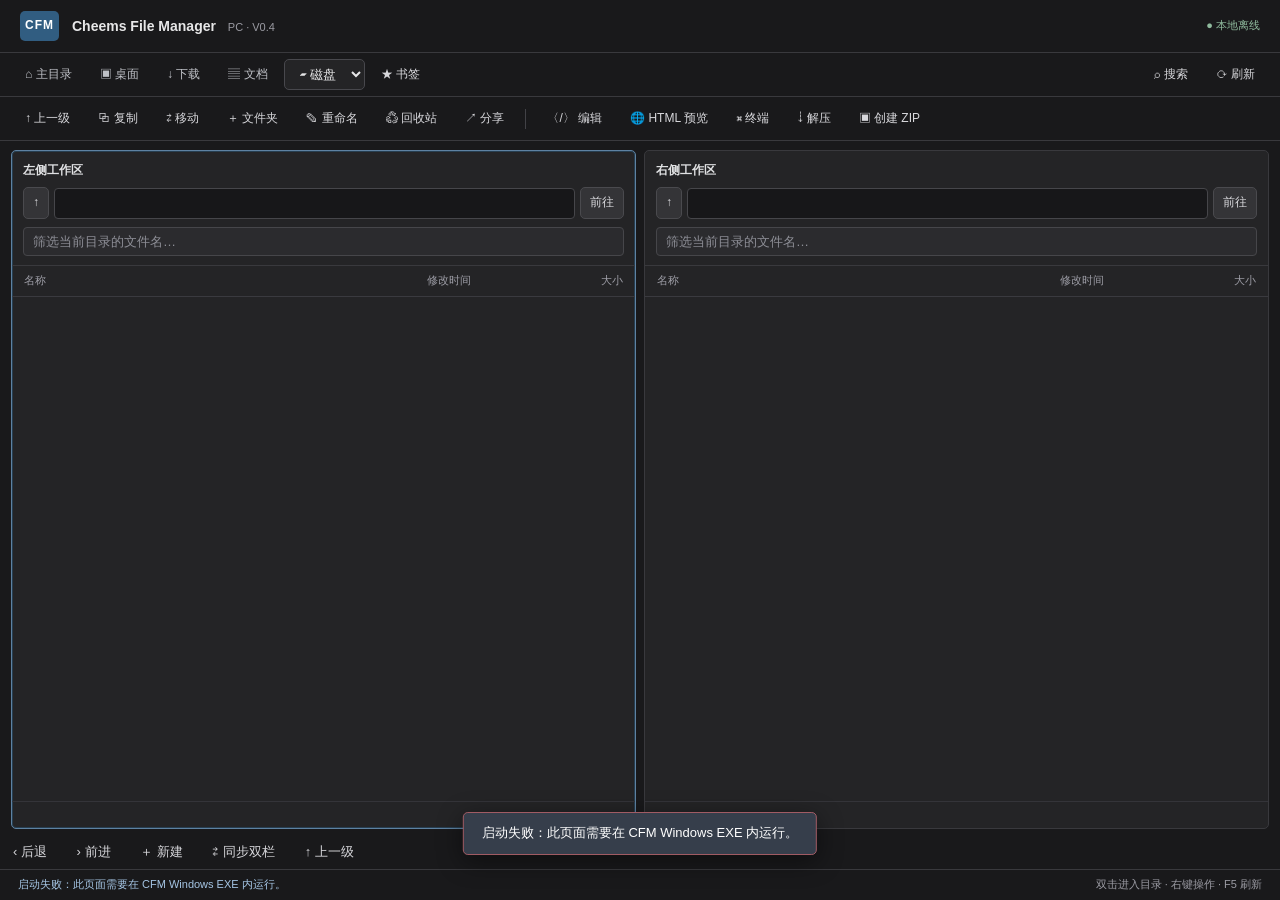
==== Cheems-File-Manager-PC/ui/index.html @ 842cc9a4 "CFM PC V0.4: MT-inspired bottom toolbar for back, forward, create, synchronize and up" ====
<!doctype html>
<html lang="zh-CN">
<head>
  <meta charset="utf-8">
  <meta name="viewport" content="width=device-width, initial-scale=1">
  <title>Cheems File Manager · PC</title>
  <link rel="stylesheet" href="style.css">
</head>
<body>
  <div id="app">
    <header class="app-header">
      <div class="brand"><span class="brand-mark">CFM</span><span class="brand-text">Cheems File Manager <small>PC · V0.4</small></span></div>
      <div class="header-right"><span id="busy" class="busy hidden">正在处理…</span><span class="offline">● 本地离线</span></div>
    </header>

    <div class="quickbar">
      <button class="quick" data-quick="home">⌂ 主目录</button>
      <button class="quick" data-quick="desktop">▣ 桌面</button>
      <button class="quick" data-quick="downloads">↓ 下载</button>
      <button class="quick" data-quick="documents">▤ 文档</button>
      <select id="drive" title="选择磁盘"><option value="">▰ 磁盘</option></select>
      <button id="bookmarks" title="已收藏的文件夹">★ 书签</button>
      <div class="spacer"></div>
      <button id="search" title="递归搜索当前栏文件名">⌕ 搜索</button>
      <button id="refresh" title="刷新（F5）">⟳ 刷新</button>
    </div>

    <div class="actions">
      <button id="up" title="上一级（Backspace）">↑ 上一级</button>
      <button id="copy" title="复制到另一栏">⧉ 复制</button>
      <button id="move" title="移动到另一栏">⇄ 移动</button>
      <button id="new" title="在当前栏创建文件夹">＋ 文件夹</button>
      <button id="rename" title="重命名（F2）">✎ 重命名</button>
      <button id="delete" class="danger" title="移入 Windows 回收站（Delete）">♲ 回收站</button>
      <button id="share" title="通过系统支持的应用分享所选文件">↗ 分享</button>
      <span class="divider"></span>
      <button id="edit" title="打开文本/HTML 源码编辑">〈/〉 编辑</button>
      <button id="html-button" title="编辑并安全预览选中的 HTML 文件">🌐 HTML 预览</button>
      <button id="terminal-button" title="在当前文件夹打开终端">⌘ 终端</button>
      <button id="extract" title="ZIP、7z、RAR、TAR 等解压到另一栏">⇣ 解压</button>
      <button id="zip" title="在另一栏生成 ZIP">▣ 创建 ZIP</button>
    </div>

    <main class="split">
      <section class="pane active" id="pane0">
        <div class="pane-top">
          <div class="pane-title"><strong>左侧工作区</strong><span id="count0"></span></div>
          <div class="address-line"><button class="pane-up" data-pane="0" title="上一级">↑</button><input class="path" id="path0" spellcheck="false" title="输入路径后按 Enter"><button class="goto" data-pane="0">前往</button></div>
          <div class="filter-line"><input id="filter0" placeholder="筛选当前目录的文件名…" spellcheck="false"></div>
        </div>
        <div class="column-head"><span>名称</span><span>修改时间</span><span>大小</span></div>
        <div class="entries" id="entries0"></div>
        <div class="pane-foot" id="foot0"></div>
      </section>
      <div class="split-divider"></div>
      <section class="pane" id="pane1">
        <div class="pane-top">
          <div class="pane-title"><strong>右侧工作区</strong><span id="count1"></span></div>
          <div class="address-line"><button class="pane-up" data-pane="1" title="上一级">↑</button><input class="path" id="path1" spellcheck="false" title="输入路径后按 Enter"><button class="goto" data-pane="1">前往</button></div>
          <div class="filter-line"><input id="filter1" placeholder="筛选当前目录的文件名…" spellcheck="false"></div>
        </div>
        <div class="column-head"><span>名称</span><span>修改时间</span><span>大小</span></div>
        <div class="entries" id="entries1"></div>
        <div class="pane-foot" id="foot1"></div>
      </section>
    </main>
    <nav class="nav-toolbar" aria-label="文件夹导航">
      <button id="nav-back" title="当前栏：后退到上一个文件夹">‹ <span>后退</span></button>
      <button id="nav-forward" title="当前栏：前进到下一个文件夹">› <span>前进</span></button>
      <button id="nav-plus" title="新建文件、新建文件夹、新建 HTML">＋ <span>新建</span></button>
      <button id="nav-sync" title="将另一栏同步到当前栏所在文件夹">⇄ <span>同步双栏</span></button>
      <button id="nav-up" title="当前栏：返回上一级目录">↑ <span>上一级</span></button>
    </nav>
    <footer class="status">
      <span id="status-text">准备就绪</span>
      <span>双击进入目录 · 右键操作 · F5 刷新</span>
    </footer>
  </div>

  <div id="context" class="context hidden" role="menu"></div>

  <div class="overlay hidden" id="editor-overlay">
    <section class="dialog editor-dialog">
      <div class="dialog-title">
        <div><strong>文本 / HTML 编辑器</strong><span id="editor-file">未打开文件</span></div>
        <button id="close-editor" title="关闭">×</button>
      </div>
      <div class="editor-tools">
        <span id="editor-mode">UTF-8</span><span class="spacer"></span>
        <button id="preview-button" class="hidden">预览 HTML</button>
        <button id="save-editor" class="primary">保存 Ctrl+S</button>
      </div>
      <div class="editor-body">
        <textarea id="editor-text" spellcheck="false" autocapitalize="off" autocomplete="off"></textarea>
        <div id="preview-pane" class="hidden">
          <div class="preview-label">隔离预览 · 禁止脚本与网络访问</div>
          <iframe id="html-preview" sandbox="" referrerpolicy="no-referrer" title="HTML 安全预览"></iframe>
        </div>
      </div>
      <p class="editor-note">保存前会生成同目录 <code>.cfm.bak</code> 备份；仅支持 2 MB 以下 UTF-8 文本。</p>
    </section>
  </div>

  <div class="overlay hidden" id="search-overlay">
    <section class="dialog search-dialog">
      <div class="dialog-title"><strong>搜索结果</strong><button id="close-search">×</button></div>
      <div id="search-summary" class="search-summary"></div>
      <div id="search-results" class="search-results"></div>
    </section>
  </div>
  <div class="overlay hidden" id="terminal-overlay">
    <section class="dialog terminal-dialog">
      <div class="dialog-title">
        <div><strong>⌘ 终端 · 当前文件夹</strong><span id="terminal-path"></span></div>
        <button id="close-terminal" title="关闭">×</button>
      </div>
      <div class="terminal-controls">
        <span>当前账户权限 · 不是管理员/ROOT</span>
        <div class="spacer"></div>
        <button id="external-terminal">在系统 CMD 中打开</button>
      </div>
      <pre id="terminal-output">准备就绪</pre>
      <div class="terminal-entry">
        <label for="terminal-input">&gt;</label>
        <input type="text" id="terminal-input" autocomplete="off" spellcheck="false" placeholder="输入命令并按 Enter">
        <button id="run-terminal" class="primary">执行</button>
      </div>
      <p class="editor-note">命令由当前用户主动输入；可能修改文件，请勿执行来源不明的命令。每条命令最多运行 8 秒。</p>
    </section>
  </div>
  <div id="toast" class="toast hidden"></div>
  <script src="app.js" defer></script>
</body>
</html>
---- Cheems-File-Manager-PC/ui/style.css ----
:root {
  color-scheme: dark;
  --base:#19191b; --surface:#242426; --surface2:#29292b;
  --hover:#333338; --line:#39393d; --text:#e7e7e8;
  --muted:#9b9ba3; --blue:#70aff5; --selection:#263f5a;
  --danger:#de8989;
}
* {box-sizing:border-box}
html,body{height:100%;margin:0;overflow:hidden}
body{font:13px/1.45 "Segoe UI","Microsoft YaHei UI",sans-serif;color:var(--text);background:var(--base)}
button,input,select,textarea{font:inherit}
button{cursor:pointer;color:#d8d8dc;border:1px solid transparent;background:transparent;border-radius:5px;padding:6px 12px;white-space:nowrap}
button:hover{background:var(--hover);color:white;border-color:#48484e}
button:active{background:#434349}
button:focus-visible,input:focus-visible,select:focus-visible{outline:1px solid var(--blue);outline-offset:0}
button.primary{color:white;background:#285d8b;border-color:#3679ad}
button.danger:hover{color:#ffc7c7;background:#4a2d35}
.hidden{display:none!important}
#app{height:100vh;min-height:400px;display:flex;flex-direction:column}
.app-header{height:53px;display:flex;align-items:center;justify-content:space-between;padding:0 20px;border-bottom:1px solid var(--line);flex:none}
.brand{display:flex;align-items:center;gap:13px}
.brand-mark{display:flex;align-items:center;justify-content:center;background:#315d81;border-radius:5px;color:#fff;font-size:12px;font-weight:750;width:39px;height:30px;letter-spacing:1px}
.brand-text{font-size:14px;font-weight:600}
.brand-text small{font-size:11px;font-weight:400;color:var(--muted);margin-left:8px}
.header-right{display:flex;align-items:center;gap:20px;font-size:11px;color:var(--muted)}
.offline{color:#8fba9d}
.busy{color:var(--blue)}
.quickbar,.actions{display:flex;align-items:center;flex:none;gap:4px;border-bottom:1px solid var(--line);padding:5px 13px;min-height:44px;white-space:nowrap;overflow-x:auto;scrollbar-width:none}
.quickbar::-webkit-scrollbar,.actions::-webkit-scrollbar{display:none}
.quickbar button,.actions button{font-size:12px;padding:5px 11px}
.quick{color:#bfc1c7}
.spacer{flex:1}
#drive{background:var(--surface);color:var(--text);border:1px solid #48484d;border-radius:5px;padding:6px 11px;max-width:160px}
.divider{width:1px;height:20px;background:#424247;margin:0 5px;flex:none}
.split{display:flex;flex:1;min-height:0;padding:9px 11px 7px}
.pane{min-width:0;flex:1;background:var(--surface);border:1px solid var(--line);border-radius:5px;overflow:hidden;display:flex;flex-direction:column}
.pane.active{border-color:#5e82a2;box-shadow:inset 0 0 0 1px #273e50}
.split-divider{flex:none;width:8px}
.pane-top{padding:11px 11px 9px;border-bottom:1px solid var(--line);flex:none}
.pane-title{display:flex;justify-content:space-between;color:#b8b8bd;margin-bottom:8px;gap:8px;font-size:12px}
.pane-title strong{font-weight:600;color:#e0e1e3}
.pane-title span{color:var(--muted);font-size:11px}
.address-line{display:flex;gap:5px;align-items:center}
.pane-up,.goto{background:#343437;border:1px solid #4a4a4e;padding:6px 9px;font-size:12px}
.path{height:31px;min-width:0;flex:1;background:#171719;color:#e9e9eb;border:1px solid #46464a;border-radius:4px;padding:0 9px;font:12px Consolas,"Microsoft YaHei UI",monospace}
.filter-line{margin-top:8px}
.filter-line input{width:100%;background:#2b2b2e;border:1px solid #46464a;color:var(--text);border-radius:4px;height:29px;padding:0 9px}
.filter-line input::placeholder{color:#8d8e96}
.column-head{display:grid;grid-template-columns:minmax(140px,1fr) 115px 72px;align-items:center;padding:7px 12px;border-bottom:1px solid #3a3a3f;color:#9d9da6;font-size:11px;gap:9px;flex:none}
.column-head span:last-child{text-align:right}
.entries{flex:1;min-height:0;overflow-y:auto;padding:4px 5px;scrollbar-color:#525259 #242426;scrollbar-width:thin}
.entry{display:grid;grid-template-columns:minmax(140px,1fr) 115px 72px;gap:9px;align-items:center;height:32px;padding:0 7px;border:1px solid transparent;border-radius:3px;cursor:default;user-select:none}
.entry:hover{background:#303034}
.entry.selected{background:var(--selection);border-color:#3c6689}
.entry .file-title{display:flex;align-items:center;gap:9px;min-width:0}
.entry .icon{font-size:14px;flex:none;line-height:1}
.entry .name{display:block;min-width:0;overflow:hidden;text-overflow:ellipsis;white-space:nowrap;font-size:12px}
.entry .meta{font-size:11px;color:var(--muted);overflow:hidden;white-space:nowrap;text-overflow:ellipsis}
.entry .size{text-align:right}
.entry .icon.folder{color:#e3bd74}
.entry .icon.code{color:#83b9f6}
.entry .icon.archive{color:#bbacde}
.entry .icon.link{color:#8d9bae}
.empty{text-align:center;color:var(--muted);padding:28px 8px;font-size:12px}
.pane-foot{flex:none;border-top:1px solid #343439;padding:5px 11px;font-size:11px;color:var(--muted);height:27px}
.status{height:31px;padding:0 18px;display:flex;align-items:center;justify-content:space-between;gap:12px;border-top:1px solid var(--line);color:var(--muted);font-size:11px;flex:none}
.status #status-text{overflow:hidden;text-overflow:ellipsis;white-space:nowrap;color:#a5c5e4}
.context{position:fixed;min-width:185px;background:#2b2b2f;border:1px solid #56565c;border-radius:6px;z-index:80;padding:5px;box-shadow:0 8px 30px #0009}
.context button{display:block;width:100%;text-align:left;padding:8px 10px;color:#e1e2e5;font-size:12px}
.context button:hover{background:#3c4b5b}
.overlay{position:fixed;inset:0;background:#000a;display:flex;align-items:center;justify-content:center;z-index:50;padding:20px}
.dialog{display:flex;flex-direction:column;background:#252528;border:1px solid #57575e;box-shadow:0 20px 60px #000c;max-height:95vh;border-radius:8px;overflow:hidden}
.editor-dialog{width:min(1100px,95vw);height:min(700px,90vh)}
.dialog-title{height:55px;padding:9px 18px;display:flex;align-items:center;justify-content:space-between;border-bottom:1px solid var(--line);flex:none}
.dialog-title>div{display:flex;flex-direction:column;gap:3px;min-width:0}
.dialog-title strong{font-size:14px}
.dialog-title span{font-size:11px;color:var(--muted);overflow:hidden;text-overflow:ellipsis;white-space:nowrap}
.dialog-title button{font-size:22px;padding:0 7px}
.editor-tools{display:flex;align-items:center;gap:7px;padding:8px 15px;background:#2e2e31;border-bottom:1px solid var(--line);flex:none;font-size:11px;color:var(--muted)}
.editor-body{flex:1;min-height:0;display:flex}
#editor-text{flex:1;min-width:0;resize:none;border:0;background:#171719;color:#dbdfec;padding:18px;font:13px/1.6 Consolas,"Cascadia Code",monospace;outline:none;tab-size:4}
#preview-pane{flex:1;display:flex;flex-direction:column;min-width:0;border-left:1px solid #47474d;background:#fff;color:#111}
.preview-label{padding:6px 10px;background:#27272b;color:#c0c0c7;font-size:11px;flex:none}
#html-preview{background:#fff;flex:1;width:100%;border:0}
.editor-note{font-size:11px;color:var(--muted);padding:7px 16px;margin:0;border-top:1px solid var(--line)}
.editor-note code{color:#b8c8dd}
.search-dialog{width:min(780px,90vw);height:min(650px,80vh)}
.search-summary{padding:10px 16px;font-size:12px;color:var(--muted);border-bottom:1px solid var(--line)}
.search-results{overflow-y:auto;flex:1;padding:7px}
.search-result{display:flex;flex-direction:column;gap:4px;width:100%;text-align:left;padding:10px 13px;border-radius:4px}
.search-result span{overflow:hidden;text-overflow:ellipsis;white-space:nowrap}
.search-result small{color:var(--muted)}
.toast{position:fixed;bottom:45px;left:50%;transform:translateX(-50%);background:#363e4b;color:white;border:1px solid #52779a;z-index:100;border-radius:5px;padding:11px 18px;max-width:70vw;white-space:nowrap;overflow:hidden;text-overflow:ellipsis;box-shadow:0 6px 26px #0007}
@media(max-width:900px){.column-head,.entry{grid-template-columns:minmax(100px,1fr) 78px}.column-head span:nth-child(2),.entry .meta.modified{display:none}.brand-text small{display:none}}


/* V0.3 terminal: original dark desktop styling, no glass effects. */
.terminal-dialog{width:min(930px,92vw);height:min(600px,82vh)}
.terminal-controls{display:flex;align-items:center;gap:10px;padding:8px 14px;font-size:11px;color:var(--muted);background:#29292d;border-bottom:1px solid var(--line)}
#terminal-output{flex:1;min-height:0;margin:0;background:#111315;color:#c9e3d0;padding:13px 16px;overflow:auto;white-space:pre-wrap;overflow-wrap:anywhere;font:12px/1.6 Consolas,"Cascadia Mono","Microsoft YaHei UI",monospace}
.terminal-entry{flex:none;display:flex;gap:9px;align-items:center;padding:9px 12px;background:#222225}
.terminal-entry label{color:#a8d5bd;font-size:17px}
#terminal-input{flex:1;min-width:0;border:1px solid #4b4c50;background:#151517;color:#e7e7e8;padding:8px 10px;border-radius:4px;font:12px Consolas,"Microsoft YaHei UI",monospace}
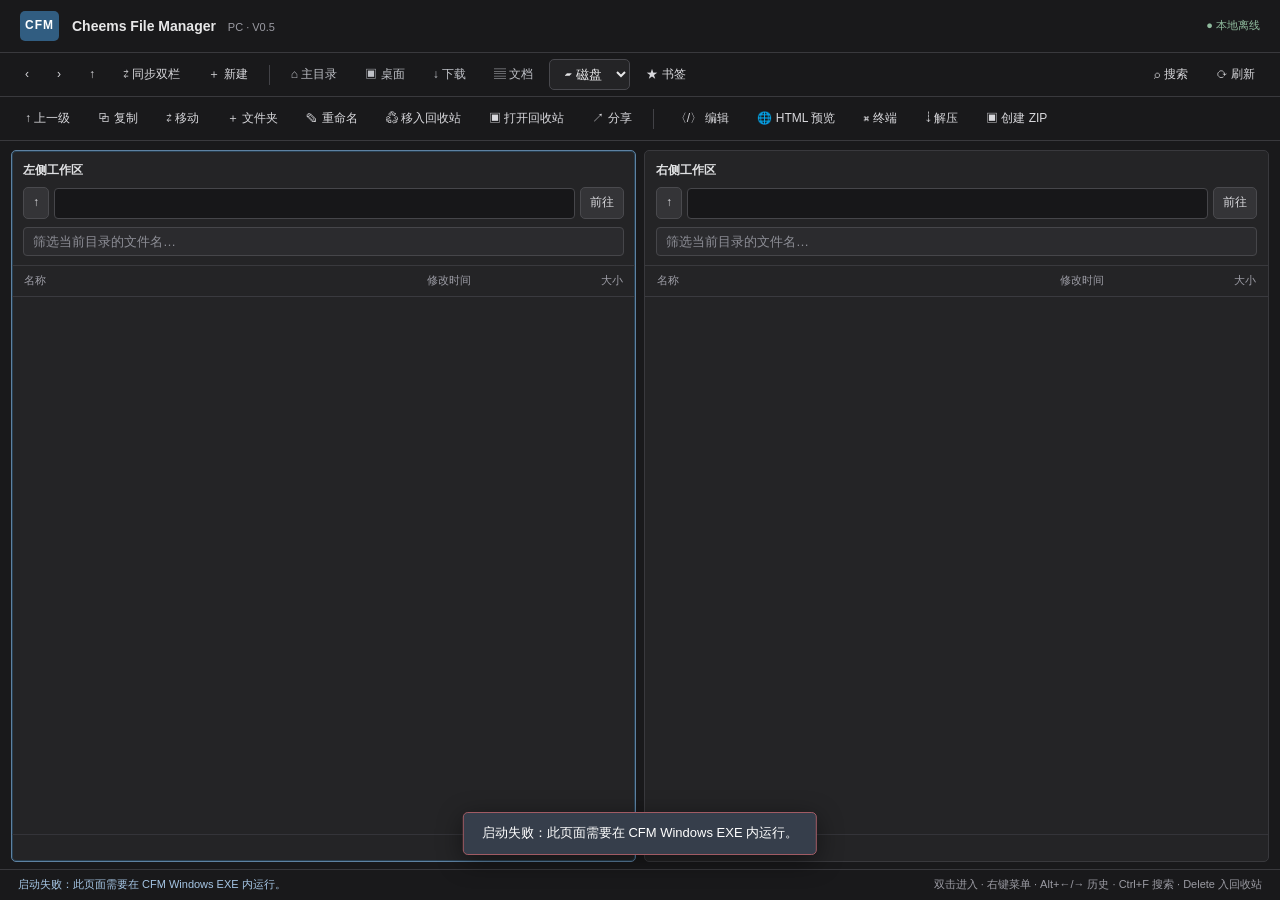
==== commit 19eb0774: "CFM PC v0.5: desktop-first top navigation and separate Open Trash / Send To Trash buttons" ====
--- a/Cheems-File-Manager-PC/ui/index.html
+++ b/Cheems-File-Manager-PC/ui/index.html
@@ -9,11 +9,17 @@
 <body>
   <div id="app">
     <header class="app-header">
-      <div class="brand"><span class="brand-mark">CFM</span><span class="brand-text">Cheems File Manager <small>PC · V0.4</small></span></div>
+      <div class="brand"><span class="brand-mark">CFM</span><span class="brand-text">Cheems File Manager <small>PC · V0.5</small></span></div>
       <div class="header-right"><span id="busy" class="busy hidden">正在处理…</span><span class="offline">● 本地离线</span></div>
     </header>
 
     <div class="quickbar">
+      <button id="nav-back" class="nav-small" title="后退 Alt+←">‹</button>
+      <button id="nav-forward" class="nav-small" title="前进 Alt+→">›</button>
+      <button id="nav-up" class="nav-small" title="上一级 Alt+↑">↑</button>
+      <button id="nav-sync" title="将另一栏同步到当前栏路径">⇄ 同步双栏</button>
+      <button id="nav-plus" title="新建文件/文件夹/HTML">＋ 新建</button>
+      <span class="divider"></span>
       <button class="quick" data-quick="home">⌂ 主目录</button>
       <button class="quick" data-quick="desktop">▣ 桌面</button>
       <button class="quick" data-quick="downloads">↓ 下载</button>
@@ -31,7 +37,8 @@
       <button id="move" title="移动到另一栏">⇄ 移动</button>
       <button id="new" title="在当前栏创建文件夹">＋ 文件夹</button>
       <button id="rename" title="重命名（F2）">✎ 重命名</button>
-      <button id="delete" class="danger" title="移入 Windows 回收站（Delete）">♲ 回收站</button>
+      <button id="send-trash" class="danger" title="将选中的文件移入 Windows 回收站（Delete）">♲ 移入回收站</button>
+      <button id="delete" title="打开 Windows 回收站窗口（无需选择文件）">▣ 打开回收站</button>
       <button id="share" title="通过系统支持的应用分享所选文件">↗ 分享</button>
       <span class="divider"></span>
       <button id="edit" title="打开文本/HTML 源码编辑">〈/〉 编辑</button>
@@ -64,16 +71,9 @@
         <div class="pane-foot" id="foot1"></div>
       </section>
     </main>
-    <nav class="nav-toolbar" aria-label="文件夹导航">
-      <button id="nav-back" title="当前栏：后退到上一个文件夹">‹ <span>后退</span></button>
-      <button id="nav-forward" title="当前栏：前进到下一个文件夹">› <span>前进</span></button>
-      <button id="nav-plus" title="新建文件、新建文件夹、新建 HTML">＋ <span>新建</span></button>
-      <button id="nav-sync" title="将另一栏同步到当前栏所在文件夹">⇄ <span>同步双栏</span></button>
-      <button id="nav-up" title="当前栏：返回上一级目录">↑ <span>上一级</span></button>
-    </nav>
     <footer class="status">
       <span id="status-text">准备就绪</span>
-      <span>双击进入目录 · 右键操作 · F5 刷新</span>
+      <span>双击进入 · 右键菜单 · Alt+←/→ 历史 · Ctrl+F 搜索 · Delete 入回收站</span>
     </footer>
   </div>
 
--- a/Cheems-File-Manager-PC/ui/style.css
+++ b/Cheems-File-Manager-PC/ui/style.css
@@ -101,3 +101,9 @@
 .terminal-entry{flex:none;display:flex;gap:9px;align-items:center;padding:9px 12px;background:#222225}
 .terminal-entry label{color:#a8d5bd;font-size:17px}
 #terminal-input{flex:1;min-width:0;border:1px solid #4b4c50;background:#151517;color:#e7e7e8;padding:8px 10px;border-radius:4px;font:12px Consolas,"Microsoft YaHei UI",monospace}
+
+/* MT-inspired compact navigation bar, original dark desktop appearance. */
+.nav-toolbar{display:flex;align-items:center;justify-content:space-evenly;gap:3px;flex:none;height:48px;background:#2b2b2e;border-top:1px solid #45454a;padding:3px 10px}
+.nav-toolbar button{flex:1;display:flex;align-items:center;justify-content:center;gap:12px;height:40px;font-size:25px;line-height:1;color:#c6c6ca;min-width:0}
+.nav-toolbar button span{font-size:12px;white-space:nowrap;color:#bebec3}
+.nav-toolbar button:hover{color:#f4f6f8;background:#343c45}
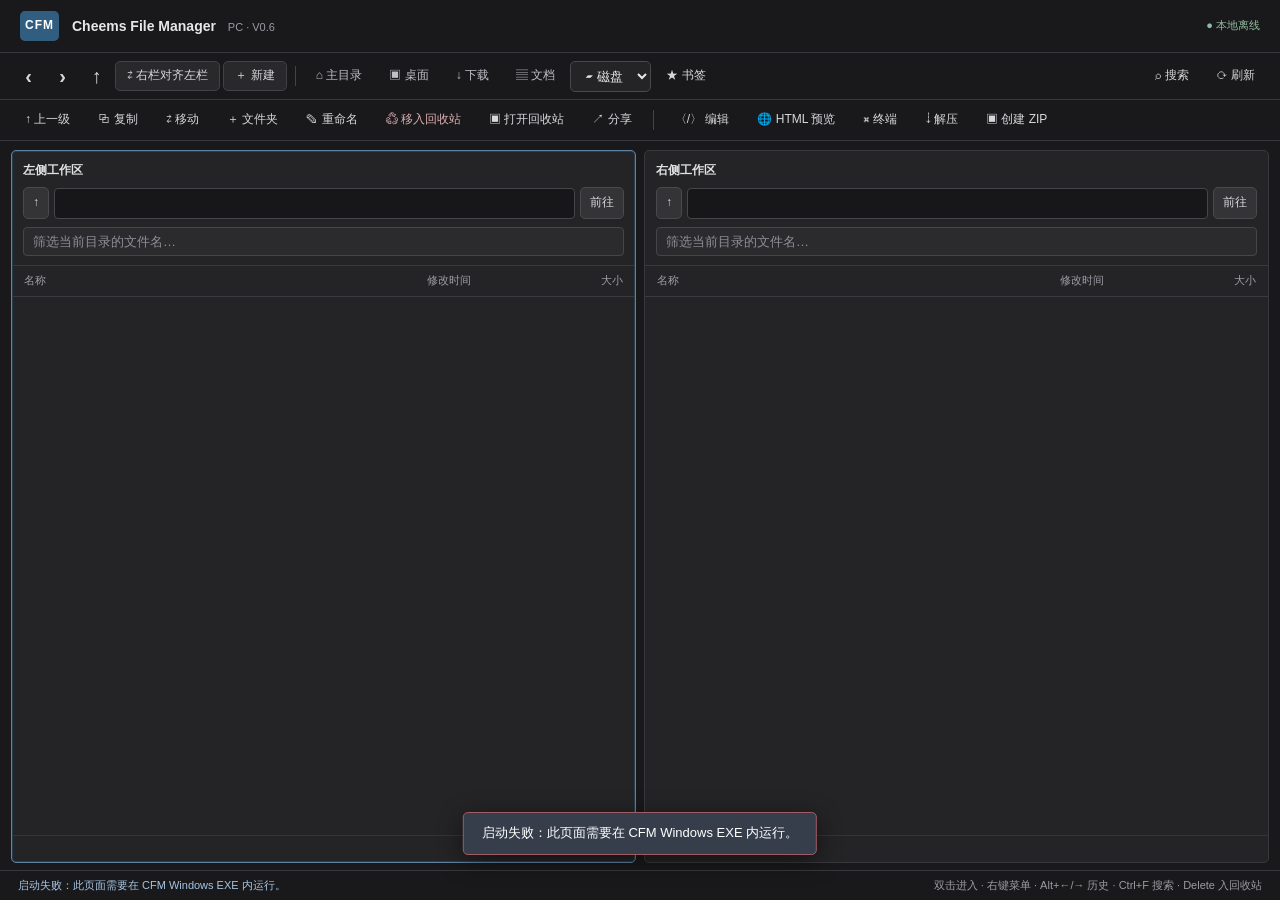
==== commit b7569b4b: "CFM PC V0.6: top toolbar only, explicit right-pane alignment" ====
--- a/Cheems-File-Manager-PC/ui/index.html
+++ b/Cheems-File-Manager-PC/ui/index.html
@@ -9,7 +9,7 @@
 <body>
   <div id="app">
     <header class="app-header">
-      <div class="brand"><span class="brand-mark">CFM</span><span class="brand-text">Cheems File Manager <small>PC · V0.5</small></span></div>
+      <div class="brand"><span class="brand-mark">CFM</span><span class="brand-text">Cheems File Manager <small>PC · V0.6</small></span></div>
       <div class="header-right"><span id="busy" class="busy hidden">正在处理…</span><span class="offline">● 本地离线</span></div>
     </header>
 
@@ -17,7 +17,7 @@
       <button id="nav-back" class="nav-small" title="后退 Alt+←">‹</button>
       <button id="nav-forward" class="nav-small" title="前进 Alt+→">›</button>
       <button id="nav-up" class="nav-small" title="上一级 Alt+↑">↑</button>
-      <button id="nav-sync" title="将另一栏同步到当前栏路径">⇄ 同步双栏</button>
+      <button id="nav-sync" title="以左栏为准，使右栏进入同一个文件夹（不移动文件）">⇄ 右栏对齐左栏</button>
       <button id="nav-plus" title="新建文件/文件夹/HTML">＋ 新建</button>
       <span class="divider"></span>
       <button class="quick" data-quick="home">⌂ 主目录</button>
@@ -104,7 +104,11 @@
   <div class="overlay hidden" id="search-overlay">
     <section class="dialog search-dialog">
       <div class="dialog-title"><strong>搜索结果</strong><button id="close-search">×</button></div>
-      <div id="search-summary" class="search-summary"></div>
+      <div class="search-input-row">
+        <input id="search-query" type="search" placeholder="输入至少两个字符，搜索文件名…" autocomplete="off" spellcheck="false">
+        <button id="search-submit" class="primary">搜索</button>
+      </div>
+      <div id="search-summary" class="search-summary">输入关键词开始搜索</div>
       <div id="search-results" class="search-results"></div>
     </section>
   </div>
--- a/Cheems-File-Manager-PC/ui/style.css
+++ b/Cheems-File-Manager-PC/ui/style.css
@@ -107,3 +107,17 @@
 .nav-toolbar button{flex:1;display:flex;align-items:center;justify-content:center;gap:12px;height:40px;font-size:25px;line-height:1;color:#c6c6ca;min-width:0}
 .nav-toolbar button span{font-size:12px;white-space:nowrap;color:#bebec3}
 .nav-toolbar button:hover{color:#f4f6f8;background:#343c45}
+
+/* V0.5: desktop-first toolbar rather than mobile bottom bar. */
+.quickbar{height:47px;min-height:47px;gap:3px}
+.quickbar .nav-small{min-width:31px;padding:5px 9px;font-size:20px;font-weight:600}
+.quickbar #nav-sync,.quickbar #nav-plus{border:1px solid #414147;background:#29292c}
+.quickbar #nav-sync:hover,.quickbar #nav-plus:hover{background:#354251}
+.actions{height:41px;min-height:41px}
+.actions button{font-size:12px}
+.actions #send-trash{color:#dbafb2}
+.status{height:30px}
+.search-input-row{display:flex;align-items:center;gap:8px;padding:12px 16px;background:#2b2b2f;border-bottom:1px solid var(--line)}
+#search-query{min-width:0;flex:1;background:#171719;border:1px solid #55565a;border-radius:5px;color:var(--text);padding:9px 12px;font-size:13px}
+#search-submit{background:#285d8b;border:1px solid #3679ad;padding:9px 22px}
+#search-submit:disabled{opacity:.6}
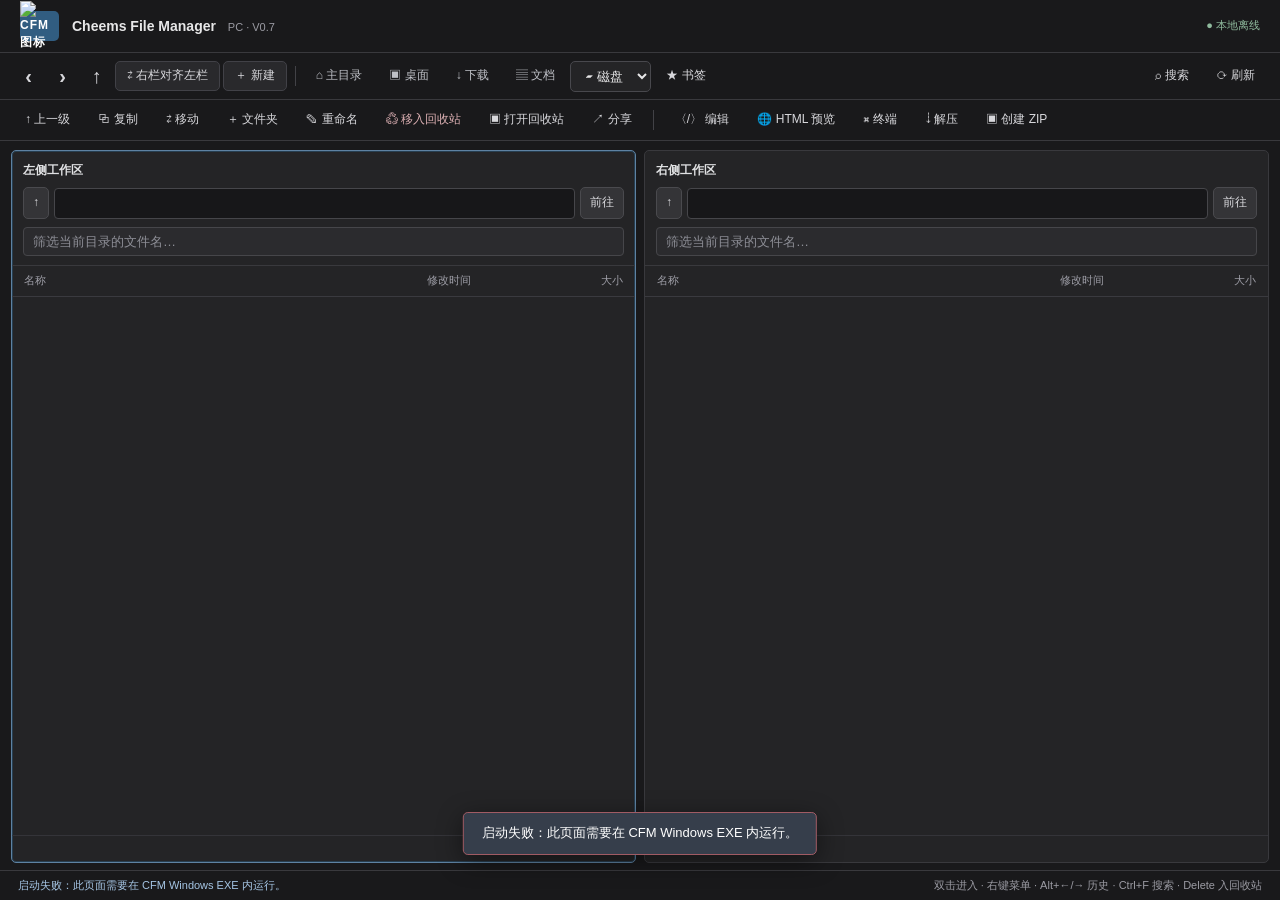
==== commit 1e39799f: "CFM branded UI: display approved Cheems logo at top left" ====
--- a/Cheems-File-Manager-PC/ui/index.html
+++ b/Cheems-File-Manager-PC/ui/index.html
@@ -9,7 +9,7 @@
 <body>
   <div id="app">
     <header class="app-header">
-      <div class="brand"><span class="brand-mark">CFM</span><span class="brand-text">Cheems File Manager <small>PC · V0.6</small></span></div>
+      <div class="brand"><span class="brand-mark"><img src="icon.webp" alt="CFM 图标"></span><span class="brand-text">Cheems File Manager <small>PC · V0.7</small></span></div>
       <div class="header-right"><span id="busy" class="busy hidden">正在处理…</span><span class="offline">● 本地离线</span></div>
     </header>
 
--- a/Cheems-File-Manager-PC/ui/style.css
+++ b/Cheems-File-Manager-PC/ui/style.css
@@ -102,12 +102,6 @@
 .terminal-entry label{color:#a8d5bd;font-size:17px}
 #terminal-input{flex:1;min-width:0;border:1px solid #4b4c50;background:#151517;color:#e7e7e8;padding:8px 10px;border-radius:4px;font:12px Consolas,"Microsoft YaHei UI",monospace}
 
-/* MT-inspired compact navigation bar, original dark desktop appearance. */
-.nav-toolbar{display:flex;align-items:center;justify-content:space-evenly;gap:3px;flex:none;height:48px;background:#2b2b2e;border-top:1px solid #45454a;padding:3px 10px}
-.nav-toolbar button{flex:1;display:flex;align-items:center;justify-content:center;gap:12px;height:40px;font-size:25px;line-height:1;color:#c6c6ca;min-width:0}
-.nav-toolbar button span{font-size:12px;white-space:nowrap;color:#bebec3}
-.nav-toolbar button:hover{color:#f4f6f8;background:#343c45}
-
 /* V0.5: desktop-first toolbar rather than mobile bottom bar. */
 .quickbar{height:47px;min-height:47px;gap:3px}
 .quickbar .nav-small{min-width:31px;padding:5px 9px;font-size:20px;font-weight:600}
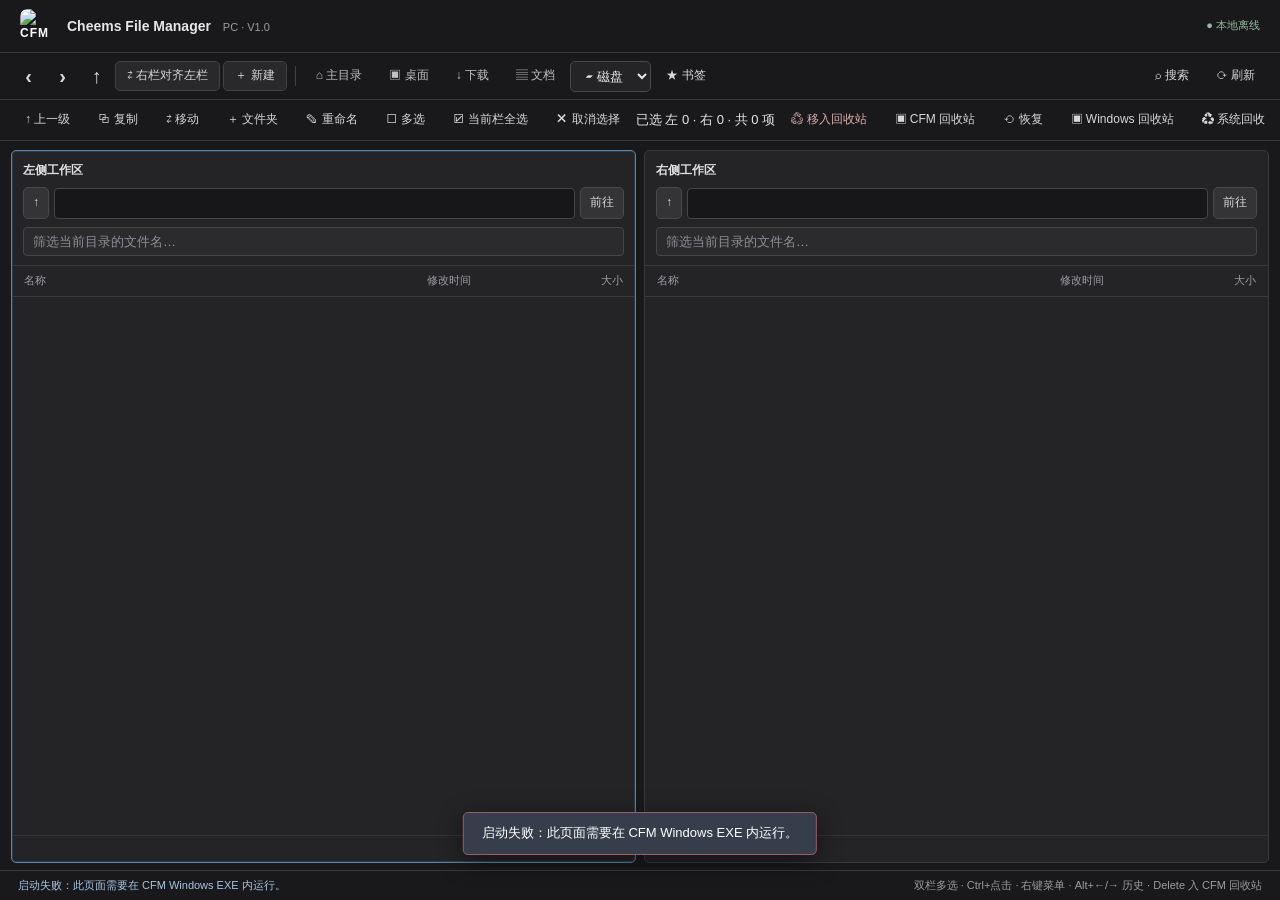
==== commit bde7bf92: "Add usable dual-pane selection toolbar and visible bulk action panel to original PC layout" ====
--- a/Cheems-File-Manager-PC/ui/index.html
+++ b/Cheems-File-Manager-PC/ui/index.html
@@ -9,7 +9,7 @@
 <body>
   <div id="app">
     <header class="app-header">
-      <div class="brand"><span class="brand-mark"><img src="icon.webp" alt="CFM 图标"></span><span class="brand-text">Cheems File Manager <small>PC · V0.7</small></span></div>
+      <div class="brand"><span class="brand-mark"><img src="icon.webp" alt="CFM 图标"></span><span class="brand-text">Cheems File Manager <small>PC · V1.0</small></span></div>
       <div class="header-right"><span id="busy" class="busy hidden">正在处理…</span><span class="offline">● 本地离线</span></div>
     </header>
 
@@ -37,8 +37,17 @@
       <button id="move" title="移动到另一栏">⇄ 移动</button>
       <button id="new" title="在当前栏创建文件夹">＋ 文件夹</button>
       <button id="rename" title="重命名（F2）">✎ 重命名</button>
-      <button id="send-trash" class="danger" title="将选中的文件移入 Windows 回收站（Delete）">♲ 移入回收站</button>
-      <button id="delete" title="打开 Windows 回收站窗口（无需选择文件）">▣ 打开回收站</button>
+      <button id="multi-select" title="开启多选，左右两栏都可选择" aria-pressed="false">☐ 多选</button>
+      <button id="select-all" title="全选当前栏可见文件，最多合计 200 项">☑ 当前栏全选</button>
+      <button id="clear-selection" title="取消左右两栏选中项">✕ 取消选择</button>
+      <span id="multi-count" class="cfm-selection-info">已选 左 0 · 右 0 · 共 0 项</span>
+      <button id="send-trash" class="danger" title="将左右两栏选中项目移入 CFM 本地回收站">♲ 移入回收站</button>
+      <button id="delete" title="在 CFM 中打开可恢复回收站">▣ CFM 回收站</button>
+      <button id="restore-trash" title="恢复 CFM 回收站里的选中项目">⟲ 恢复</button>
+      <button id="permanent-trash" class="danger hidden" title="永久删除 CFM 回收站里的项目，无法恢复">🗑 永久删除</button>
+      <button id="windows-trash" title="打开 Windows 系统回收站">▣ Windows 回收站</button>
+      <button id="windows-recycle" title="选中项移入 Windows 系统回收站">♻ 系统回收</button>
+      <button id="mobile-file-actions" title="对选中的文件显示操作菜单">⋮ 文件操作</button>
       <button id="share" title="通过系统支持的应用分享所选文件">↗ 分享</button>
       <span class="divider"></span>
       <button id="edit" title="打开文本/HTML 源码编辑">〈/〉 编辑</button>
@@ -71,9 +80,14 @@
         <div class="pane-foot" id="foot1"></div>
       </section>
     </main>
+    <section id="selection-bar" class="selection-bar hidden" aria-label="已选文件操作">
+      <div class="selection-summary"><div><strong id="selection-total" aria-live="polite">已选 0 项</strong><small id="selection-detail"></small></div><button id="selection-all">全选左栏</button><button id="selection-cancel">取消</button></div>
+      <p id="selection-hint">点选文件，再点下方按钮</p>
+      <div class="selection-actions"><button id="selection-delete" class="primary" disabled>移入回收站</button><button id="selection-restore" class="hidden">恢复</button><button id="selection-more">更多</button></div>
+    </section>
     <footer class="status">
       <span id="status-text">准备就绪</span>
-      <span>双击进入 · 右键菜单 · Alt+←/→ 历史 · Ctrl+F 搜索 · Delete 入回收站</span>
+      <span>双栏多选 · Ctrl+点击 · 右键菜单 · Alt+←/→ 历史 · Delete 入 CFM 回收站</span>
     </footer>
   </div>
 
--- a/Cheems-File-Manager-PC/ui/style.css
+++ b/Cheems-File-Manager-PC/ui/style.css
@@ -115,3 +115,13 @@
 #search-query{min-width:0;flex:1;background:#171719;border:1px solid #55565a;border-radius:5px;color:var(--text);padding:9px 12px;font-size:13px}
 #search-submit{background:#285d8b;border:1px solid #3679ad;padding:9px 22px}
 #search-submit:disabled{opacity:.6}
+
+/* Custom Cheems logo in the PC-styled app header. */
+.brand-mark{width:34px;height:34px;background:transparent;border-radius:7px;overflow:hidden;flex:none}
+.brand-mark img{width:100%;height:100%;object-fit:cover;display:block;border-radius:7px}
+
+/* App icons from local APK / Windows EXE / installed Android packages. */
+.icon.has-native-icon{background:transparent !important;border-color:transparent !important;color:transparent;overflow:hidden;display:inline-flex;align-items:center;justify-content:center}
+.native-file-icon{display:block;width:28px;height:28px;max-width:100%;max-height:100%;object-fit:contain;border-radius:5px;flex:none}
+/* A search result flashes green, then returns to the normal text color. */
+.entry.search-hit .file-title .name{color:#48e58a !important;font-weight:700;text-shadow:0 0 4px rgba(40,220,110,.25)}
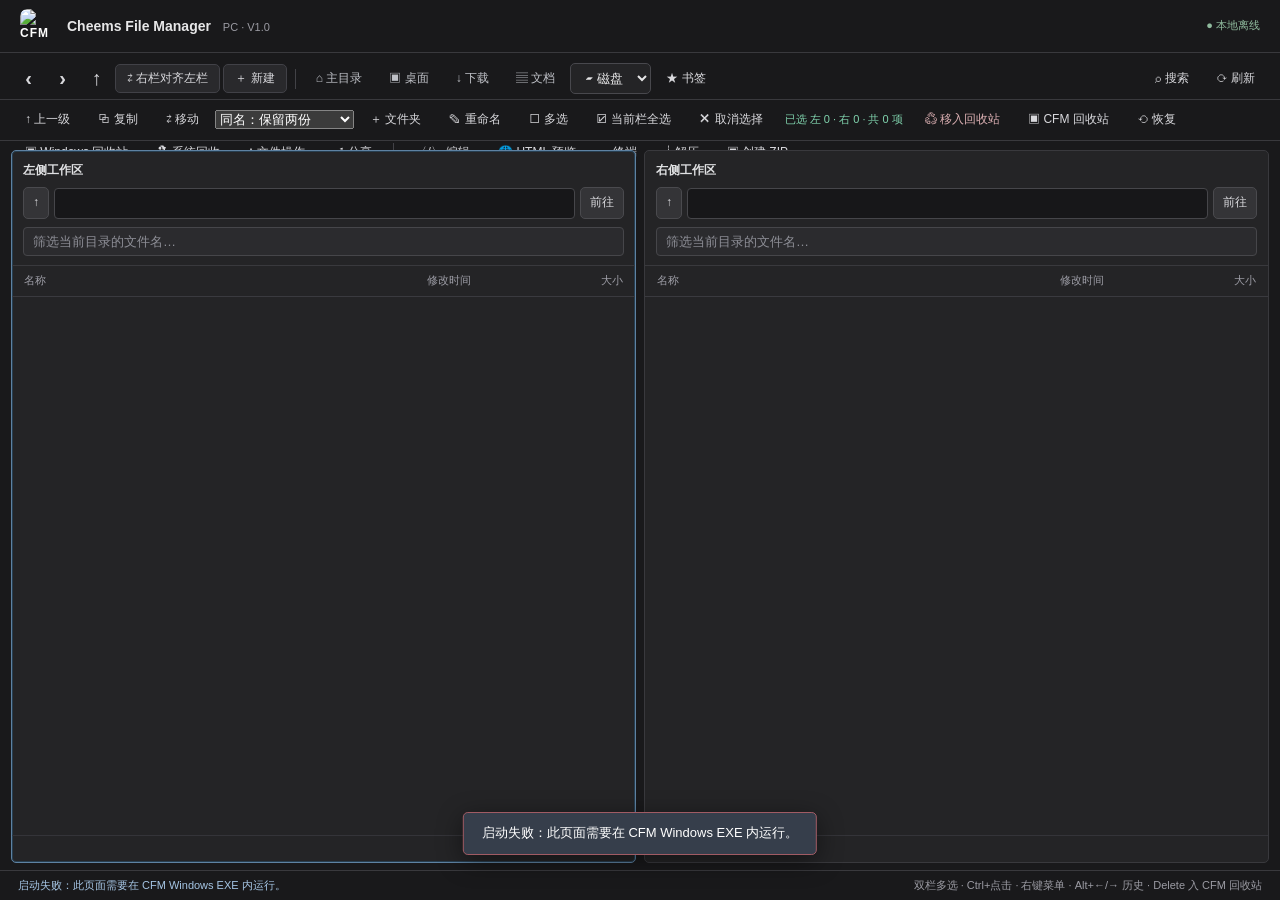
==== commit e2c40b54: "Fix PC cross-volume transfers, conflict handling, batch reports and atomic saves" ====
--- a/Cheems-File-Manager-PC/ui/index.html
+++ b/Cheems-File-Manager-PC/ui/index.html
@@ -35,6 +35,11 @@
       <button id="up" title="上一级（Backspace）">↑ 上一级</button>
       <button id="copy" title="复制到另一栏">⧉ 复制</button>
       <button id="move" title="移动到另一栏">⇄ 移动</button>
+      <select id="transfer-conflict" aria-label="复制移动同名处理" title="适用于整批操作；下次操作沿用本次选择。覆盖文件夹会替换整个文件夹。">
+        <option value="rename">同名：保留两份</option>
+        <option value="skip">同名：跳过</option>
+        <option value="overwrite">同名：覆盖整个项目</option>
+      </select>
       <button id="new" title="在当前栏创建文件夹">＋ 文件夹</button>
       <button id="rename" title="重命名（F2）">✎ 重命名</button>
       <button id="multi-select" title="开启多选，左右两栏都可选择" aria-pressed="false">☐ 多选</button>
@@ -150,3 +155,4 @@
   <script src="app.js" defer></script>
 </body>
 </html>
+
--- a/Cheems-File-Manager-PC/ui/style.css
+++ b/Cheems-File-Manager-PC/ui/style.css
@@ -125,3 +125,43 @@
 .native-file-icon{display:block;width:28px;height:28px;max-width:100%;max-height:100%;object-fit:contain;border-radius:5px;flex:none}
 /* A search result flashes green, then returns to the normal text color. */
 .entry.search-hit .file-title .name{color:#48e58a !important;font-weight:700;text-shadow:0 0 4px rgba(40,220,110,.25)}
+
+
+/* Windows original desktop layout; add Android V1.5 usable selection controls. */
+/* MT-like touch multi-selection: explicit mode and per-row check marks. */
+#multi-select.is-on{background:#215b47 !important;border-color:#48bb85 !important;color:#e5fff1 !important}
+.cfm-selection-info{font-size:11px;white-space:nowrap;color:#80d4ae;margin:0 6px}
+.cfm-multi-check{display:none;width:18px;height:18px;flex:none;border:1px solid #818c9b;border-radius:4px;color:transparent;align-items:center;justify-content:center;line-height:18px;background:#20252d;font-size:13px;box-sizing:border-box}
+.entries.is-multi .cfm-multi-check{display:inline-flex}
+.entries.is-multi .entry.selected .cfm-multi-check{background:#2c946c;border-color:#4de2a2;color:white}
+.entries.is-multi .entry.selected{background:#234637 !important;border-left:3px solid #58d6a1}
+.entries.is-multi .entry{user-select:none;-webkit-user-select:none}
+
+
+/* V1.5: persistent, reachable selection actions and phone-sized rows. */
+.selection-bar{flex:none;padding:10px 16px;border-top:1px solid #557c70;background:#202e29}
+.selection-summary,.selection-actions{display:flex;align-items:center;gap:8px}
+.selection-summary>div{flex:1}.selection-summary strong{font-size:16px}
+.selection-summary small{display:block;color:#acd0bd;font-size:12px}
+.selection-bar button{min-height:44px;font-size:14px;border:1px solid #53655d}
+.selection-bar p{margin:4px 0 8px;font-size:12px;color:#bdc9c2}
+.selection-actions #selection-delete{flex:1;background:#286449;border-color:#429c71;font-weight:600}
+.selection-actions #selection-delete[data-action="permanentDelete"]{background:#80333c;border-color:#bb626b}
+button:disabled{opacity:.45;cursor:default}
+
+/* Compact desktop action bar keeps both file panes readable. */
+.selection-bar{padding:7px 14px}
+.selection-summary strong{font-size:13px}
+.selection-bar button{min-height:29px;font-size:12px;padding:5px 10px}
+.selection-bar p{margin:3px 0 4px}
+.selection-actions #selection-delete{flex:0 1 240px}
+.actions #multi-count{align-self:center}
+
+
+/* Wrap actions so destructive and navigation buttons remain reachable. */
+.actions,.quickbar{flex-wrap:wrap;white-space:normal;overflow:visible}
+.actions button,.quickbar button{flex-shrink:0}
+.pane-title span{min-width:0;overflow:hidden;text-overflow:ellipsis;white-space:nowrap}
+.address-line button{flex-shrink:0}
+.selection-actions{flex-wrap:wrap}
+@media(max-width:850px){.split{flex-direction:column}.split-divider{height:8px;width:auto}.pane{min-height:0}.header-right{display:none}}
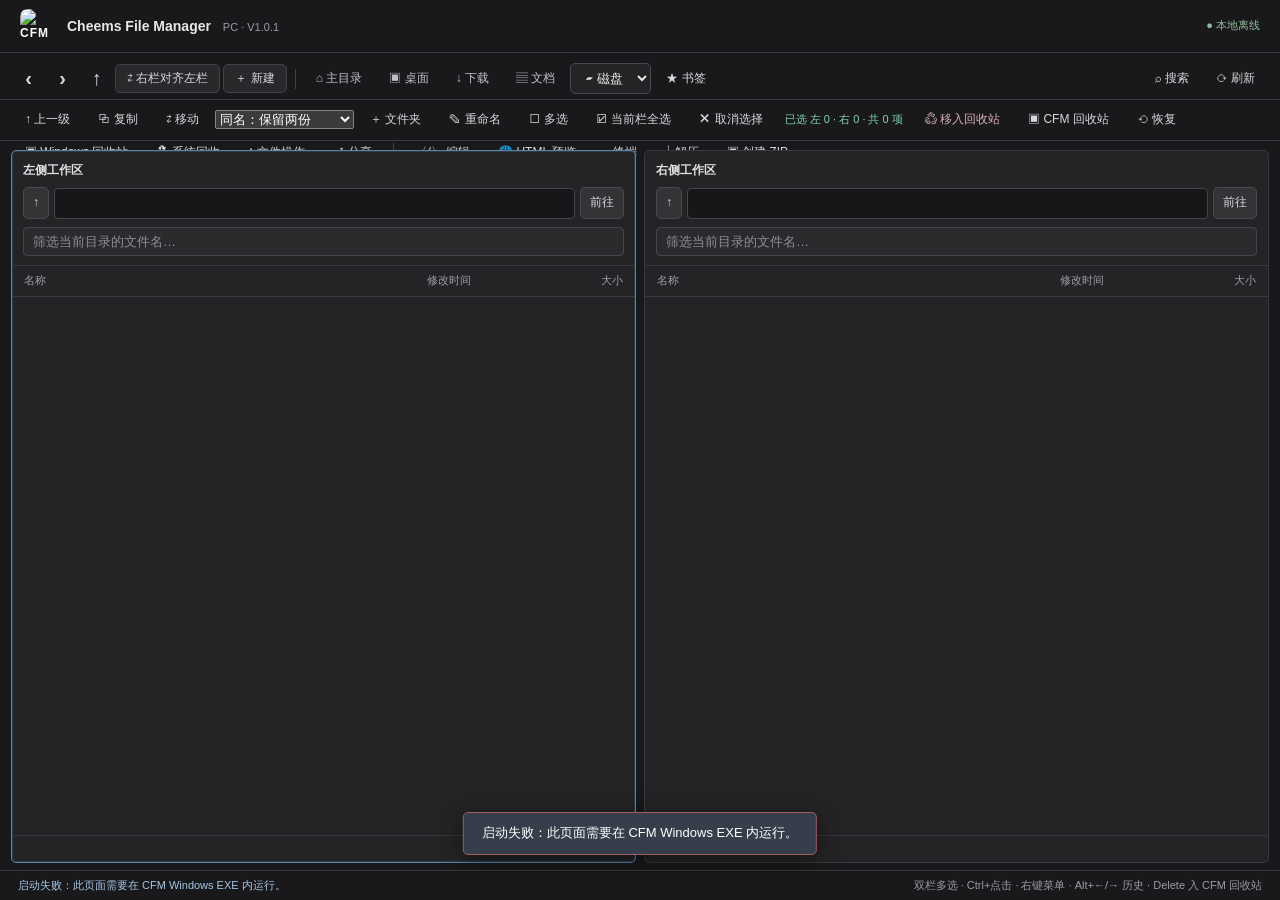
==== commit f6a9cc23: "Report trash batch failures and verify responsive layout in Edge" ====
--- a/Cheems-File-Manager-PC/ui/index.html
+++ b/Cheems-File-Manager-PC/ui/index.html
@@ -9,7 +9,7 @@
 <body>
   <div id="app">
     <header class="app-header">
-      <div class="brand"><span class="brand-mark"><img src="icon.webp" alt="CFM 图标"></span><span class="brand-text">Cheems File Manager <small>PC · V1.0</small></span></div>
+      <div class="brand"><span class="brand-mark"><img src="icon.webp" alt="CFM 图标"></span><span class="brand-text">Cheems File Manager <small>PC · V1.0.1</small></span></div>
       <div class="header-right"><span id="busy" class="busy hidden">正在处理…</span><span class="offline">● 本地离线</span></div>
     </header>
 
